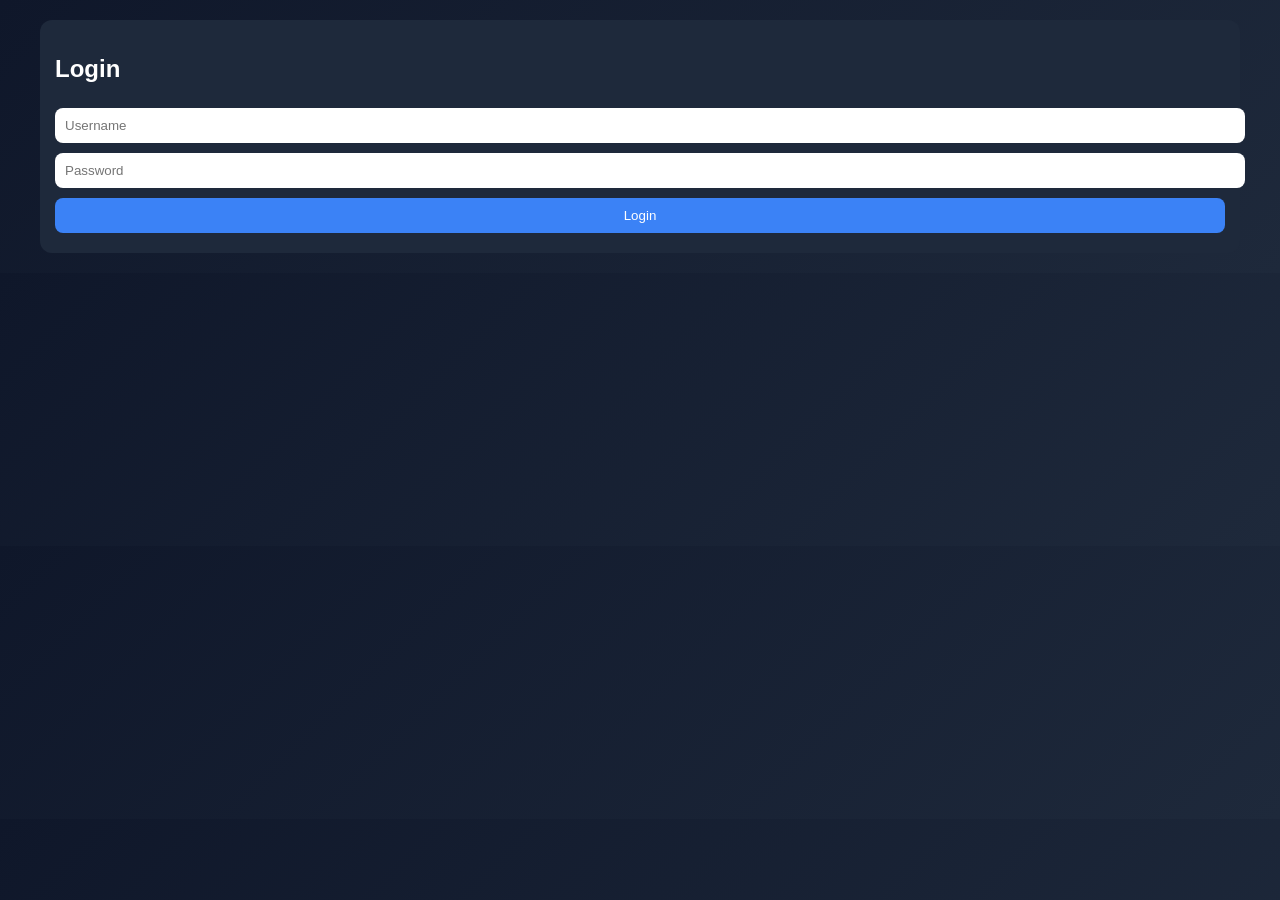
==== Expense-Tracker/login.html @ 74881a8d "Upgraded the code for more functionality." ====
<!DOCTYPE html>
<html>
<head>
  <meta charset="UTF-8">
  <title>Login</title>
  <link rel="stylesheet" href="style.css">
</head>

<body>

<div class="app">
  <div class="card">
    <h2>Login</h2>

    <input type="text" id="username" placeholder="Username">
    <input type="password" id="password" placeholder="Password">

    <button onclick="login()">Login</button>
  </div>
</div>

<script>
function login() {
  const user = document.getElementById("username").value;
  const pass = document.getElementById("password").value;

  if (user === "admin" && pass === "1234") {
    localStorage.setItem("loggedIn", "true");
    window.location.href = "index.html";
  } else {
    alert("Invalid login");
  }
}
</script>

</body>
</html>
---- Expense-Tracker/style.css ----
body {
  font-family: 'Segoe UI', sans-serif;
  background: linear-gradient(135deg, #0f172a, #1e293b);
  color: white;
  margin: 0;
}

.app {
  max-width: 1200px;
  margin: auto;
  padding: 20px;
}

/* HEADER */
.header {
  display: flex;
  justify-content: space-between;
  align-items: center;
}

/* MENU */
.menu {
  position: relative;
  cursor: pointer;
  font-size: 22px;
}

.dropdown {
  display: none;
  position: absolute;
  right: 0;
  background: #1e293b;
  padding: 10px;
  border-radius: 8px;
}

.menu:hover .dropdown {
  display: block;
}

.dropdown p {
  margin: 0;
  cursor: pointer;
}

/* INSIGHT */
.insight {
  text-align: center;
  font-weight: bold;
  background: #334155;
}

/* CONTROLS */
.controls {
  display: flex;
  gap: 10px;
  margin: 15px 0;
}

.controls select,
.controls button {
  padding: 10px;
  border-radius: 8px;
  border: none;
}

/* DASHBOARD */
.dashboard {
  display: grid;
  grid-template-columns: 1fr 1fr;
  gap: 20px;
}

/* CARDS */
.card {
  background: #1e293b;
  padding: 15px;
  border-radius: 12px;
}

/* BALANCE */
.balance-card {
  text-align: center;
}

/* SUMMARY */
.summary {
  display: flex;
  gap: 10px;
}

.summary .card {
  flex: 1;
  text-align: center;
}

.income {
  border-left: 5px solid #22c55e;
}

.expense {
  border-left: 5px solid #ef4444;
}

/* FORM */
input, select, button {
  width: 100%;
  margin: 5px 0;
  padding: 10px;
  border-radius: 8px;
  border: none;
}

button {
  background: #3b82f6;
  color: white;
  cursor: pointer;
}

button:hover {
  background: #2563eb;
}

/* TRANSACTIONS */
li {
  list-style: none;
  background: #334155;
  margin: 8px 0;
  padding: 10px;
  border-radius: 8px;
  display: flex;
  justify-content: space-between;
  align-items: center;
}

li button {
  background: red;
  border: none;
  color: white;
  padding: 5px 8px;
  border-radius: 5px;
}

/* RESPONSIVE */
@media (max-width: 768px) {
  .dashboard {
    grid-template-columns: 1fr;
  }

  .controls {
    flex-direction: column;
  }
}
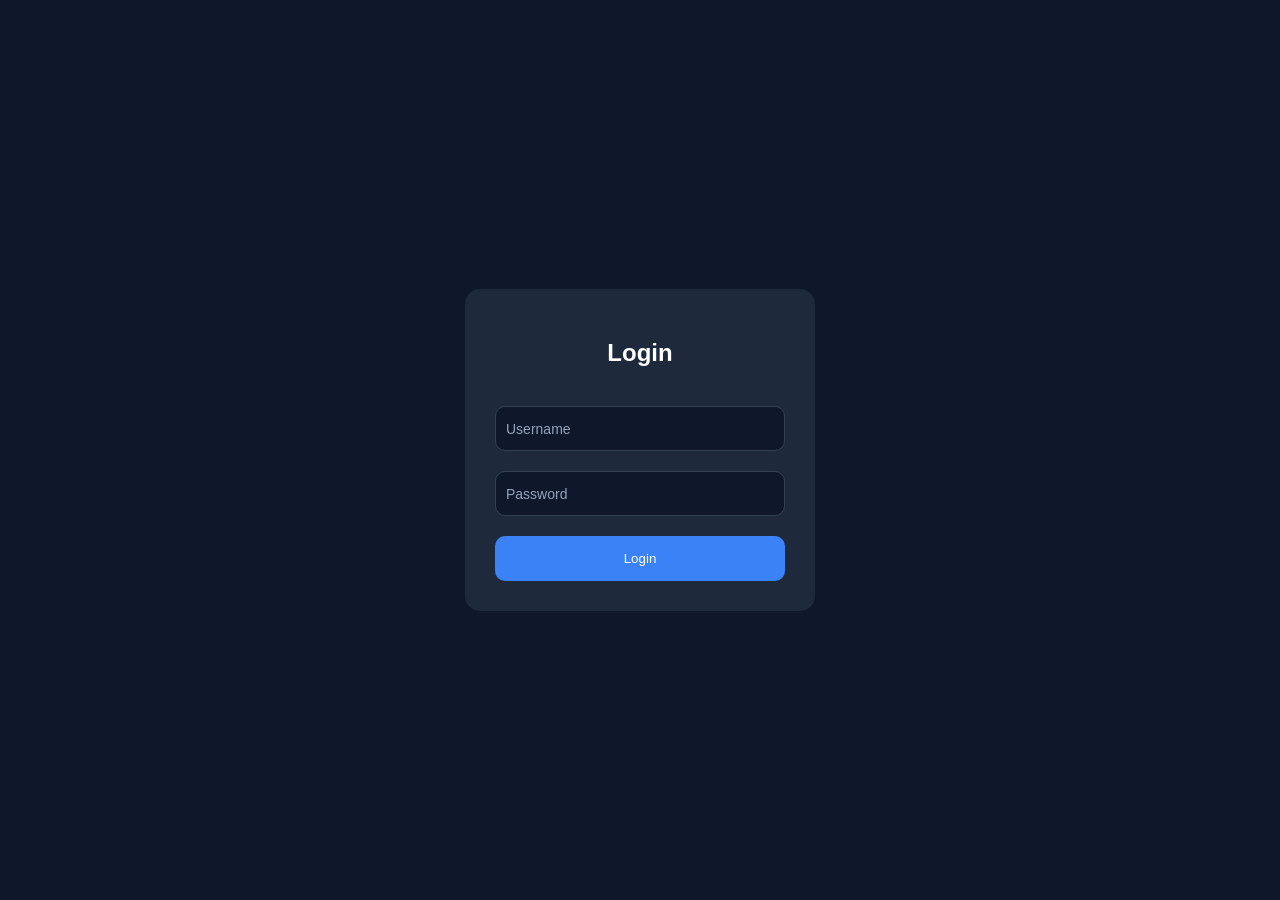
==== commit 2440160a: "Upgraded Login and Dashboard." ====
--- a/Expense-Tracker/login.html
+++ b/Expense-Tracker/login.html
@@ -8,14 +8,16 @@
 
 <body>
 
-<div class="app">
-  <div class="card">
+<div class="login-container">
+  <div class="login-card">
+
     <h2>Login</h2>
 
-    <input type="text" id="username" placeholder="Username">
-    <input type="password" id="password" placeholder="Password">
+<input type="text" id="username" placeholder="Username">
+<input type="password" id="password" placeholder="Password">
 
     <button onclick="login()">Login</button>
+
   </div>
 </div>
 
--- a/Expense-Tracker/style.css
+++ b/Expense-Tracker/style.css
@@ -1,12 +1,18 @@
+/* RESET */
+* {
+  box-sizing: border-box;
+}
+
 body {
   font-family: 'Segoe UI', sans-serif;
-  background: linear-gradient(135deg, #0f172a, #1e293b);
+  background: #0f172a;
   color: white;
   margin: 0;
 }
 
+/* APP CONTAINER */
 .app {
-  max-width: 1200px;
+  max-width: 1100px;
   margin: auto;
   padding: 20px;
 }
@@ -18,11 +24,11 @@
   align-items: center;
 }
 
-/* MENU */
+/* THREE DOT MENU */
 .menu {
   position: relative;
   cursor: pointer;
-  font-size: 22px;
+  font-size: 20px;
 }
 
 .dropdown {
@@ -38,83 +44,103 @@
   display: block;
 }
 
-.dropdown p {
-  margin: 0;
-  cursor: pointer;
-}
-
-/* INSIGHT */
-.insight {
-  text-align: center;
-  font-weight: bold;
-  background: #334155;
-}
-
-/* CONTROLS */
-.controls {
+/* TABS */
+.tabs {
   display: flex;
   gap: 10px;
-  margin: 15px 0;
-}
-
-.controls select,
-.controls button {
+  margin: 20px 0;
+}
+
+.tabs button {
+  flex: 1;
+  padding: 12px;
+  background: #1e293b;
+  border: none;
+  color: white;
+  border-radius: 8px;
+  cursor: pointer;
+  transition: 0.2s;
+}
+
+.tabs button.active {
+  background: #3b82f6;
+}
+
+/* CARDS */
+.cards {
+  display: grid;
+  grid-template-columns: repeat(3, 1fr);
+  gap: 15px;
+}
+
+.card {
+  background: #1e293b;
+  padding: 20px;
+  border-radius: 12px;
+}
+
+.income { border-left: 5px solid #22c55e; }
+.expense { border-left: 5px solid #ef4444; }
+.balance { border-left: 5px solid #3b82f6; }
+
+/* CHARTS */
+.charts {
+  display: grid;
+  grid-template-columns: 1fr 1fr;
+  gap: 15px;
+  margin-top: 20px;
+}
+
+canvas {
+  max-height: 220px !important;
+}
+
+/* FORM CARD */
+.form-card {
+  background: #1e293b;
+  padding: 20px;
+  border-radius: 12px;
+}
+
+/* FORM GRID */
+.row {
+  display: grid;
+  grid-template-columns: 1fr 1fr;
+  gap: 12px;
+  margin-bottom: 12px;
+}
+
+/* INPUTS */
+input, select {
+  height: 45px;
   padding: 10px;
   border-radius: 8px;
+  border: 1px solid #334155;
+  background: #0f172a;
+  color: white;
+  font-size: 14px;
+}
+
+input::placeholder {
+  color: #94a3b8;
+}
+
+/* FOCUS EFFECT */
+input:focus, select:focus {
+  outline: none;
+  border: 1px solid #3b82f6;
+}
+
+/* BUTTON */
+button {
+  width: 100%;
+  height: 45px;
+  background: #3b82f6;
   border: none;
-}
-
-/* DASHBOARD */
-.dashboard {
-  display: grid;
-  grid-template-columns: 1fr 1fr;
-  gap: 20px;
-}
-
-/* CARDS */
-.card {
-  background: #1e293b;
-  padding: 15px;
-  border-radius: 12px;
-}
-
-/* BALANCE */
-.balance-card {
-  text-align: center;
-}
-
-/* SUMMARY */
-.summary {
-  display: flex;
-  gap: 10px;
-}
-
-.summary .card {
-  flex: 1;
-  text-align: center;
-}
-
-.income {
-  border-left: 5px solid #22c55e;
-}
-
-.expense {
-  border-left: 5px solid #ef4444;
-}
-
-/* FORM */
-input, select, button {
-  width: 100%;
-  margin: 5px 0;
-  padding: 10px;
-  border-radius: 8px;
-  border: none;
-}
-
-button {
-  background: #3b82f6;
-  color: white;
-  cursor: pointer;
+  color: white;
+  border-radius: 8px;
+  cursor: pointer;
+  transition: 0.2s;
 }
 
 button:hover {
@@ -123,31 +149,121 @@
 
 /* TRANSACTIONS */
 li {
-  list-style: none;
+  display: flex;
+  justify-content: space-between;
+  align-items: center;
   background: #334155;
-  margin: 8px 0;
-  padding: 10px;
-  border-radius: 8px;
-  display: flex;
-  justify-content: space-between;
-  align-items: center;
-}
-
-li button {
-  background: red;
-  border: none;
-  color: white;
-  padding: 5px 8px;
+  padding: 15px;
+  margin: 10px 0;
+  border-radius: 10px;
+}
+
+.transaction-left {
+  display: flex;
+  flex-direction: column;
+}
+
+.transaction-left small {
+  opacity: 0.6;
+}
+
+.transaction-right {
+  display: flex;
+  align-items: center;
+  gap: 10px;
+}
+
+.transaction-right button {
+  background: transparent;
+  border: 1px solid #ef4444;
+  color: #ef4444;
   border-radius: 5px;
+  padding: 4px 8px;
+  width: auto;
+  height: auto;
+}
+
+.green { color: #22c55e; }
+.red { color: #ef4444; }
+
+/* INSIGHTS */
+.insight-grid {
+  display: grid;
+  grid-template-columns: repeat(3, 1fr);
+  gap: 15px;
+}
+
+/* TAB VISIBILITY */
+.tab {
+  display: none;
+}
+
+.tab.active {
+  display: block;
 }
 
 /* RESPONSIVE */
 @media (max-width: 768px) {
-  .dashboard {
+  .cards,
+  .charts,
+  .insight-grid {
     grid-template-columns: 1fr;
   }
 
-  .controls {
-    flex-direction: column;
+  .row {
+    grid-template-columns: 1fr;
   }
+}
+/* LOGIN PAGE */
+.login-container {
+  height: 100vh;
+  display: flex;
+  justify-content: center;
+  align-items: center;
+}
+
+.login-card {
+  background: #1e293b;
+  padding: 30px;
+  border-radius: 15px;
+  width: 350px;
+  display: flex;
+  flex-direction: column;
+  gap: 20px;
+}
+
+/* TITLE */
+.login-card h2 {
+  text-align: center;
+}
+
+/* INPUT ROW */
+.login-row {
+  display: grid;
+  grid-template-columns: 1fr 1fr;
+  gap: 15px; /* 🔥 spacing fixed */
+}
+
+/* INPUT STYLE */
+.login-card input {
+  height: 45px;
+  padding: 10px;
+  border-radius: 10px;
+  border: 1px solid #334155;
+  background: #0f172a;
+  color: white;
+}
+
+/* BUTTON */
+.login-card button {
+  height: 45px;
+  background: #3b82f6;
+  border: none;
+  border-radius: 10px;
+  color: white;
+  cursor: pointer;
+}
+
+.login-card button:hover {
+  background: #2563eb;
 }
